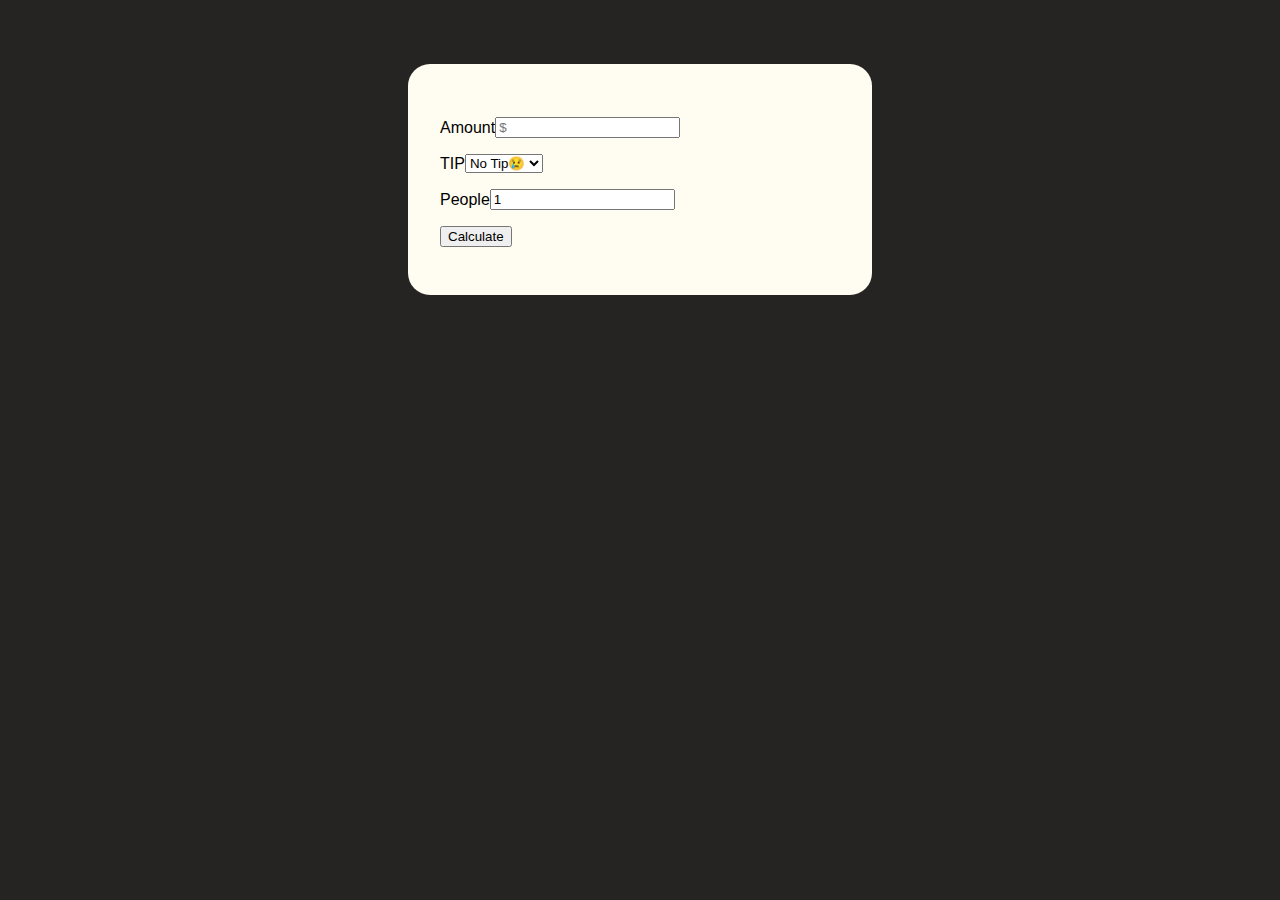
==== tipCalculatorProject/index.html @ 8ef5be71 "first commit" ====
<!DOCTYPE html>
<html lang="en">
<head>
    <meta charset="UTF-8">
    <meta http-equiv="X-UA-Compatible" content="IE=edge">
    <meta name="viewport" content="width=device-width, initial-scale=1.0">
    <title>Tip Calculator</title>
    <link rel="stylesheet" href="index.css">
</head>
<body>
    
    <div class="calculator">
        <h1 class="calculator__title"></h1>
        <div class="field">
            <label for="amount" class="field_label">Amount</label>
            <input type="text" name="amount" id="amount" placeholder="$" class="field_input">
        </div>  
        <div class="field">
            <label for="tip" class="field_label">TIP</label>
            <select name="tip" id="tip" class="field_input">
                <option value="0" selected>No Tip😢</option>
                <option value="10" >10% 😆</option>
                <option value="15">15% 🙂</option>
                <option value="20">20% 😃</option>
            </select>
        </div>   
        <div class="field">
            <label for="people" class="field_label">People</label>
            <input type="number" value="1" min="1" step="1" id="people" class="field_input">
        </div>
        <button id="calculate">Calculate</button>
        <div class="info">
            <p class="info__tip"></p>
            <p class="info__total"></p>
        </div>
    </div>
    <script src="index.js"></script>
</body>
</html>
---- tipCalculatorProject/index.css ----
body {
    display: flex;
    align-items: center;
    justify-content: center;
    margin: 0;
    font-family: Arial, Verdana, sans-serif;
    background-color: #252422;

}

.calculator {
    background-color: #fffcf2;
    padding: 2rem;
    border-radius: 22px;
    margin: 4rem 0;
    width: 400px;

}

.field {
    display: flex;
    align-items: center;
    margin-bottom: 1rem;

    &__label {
        flex: 0 0 20%;
        cursor: pointer;
        font-size: 1.1rem;
    }

    
}
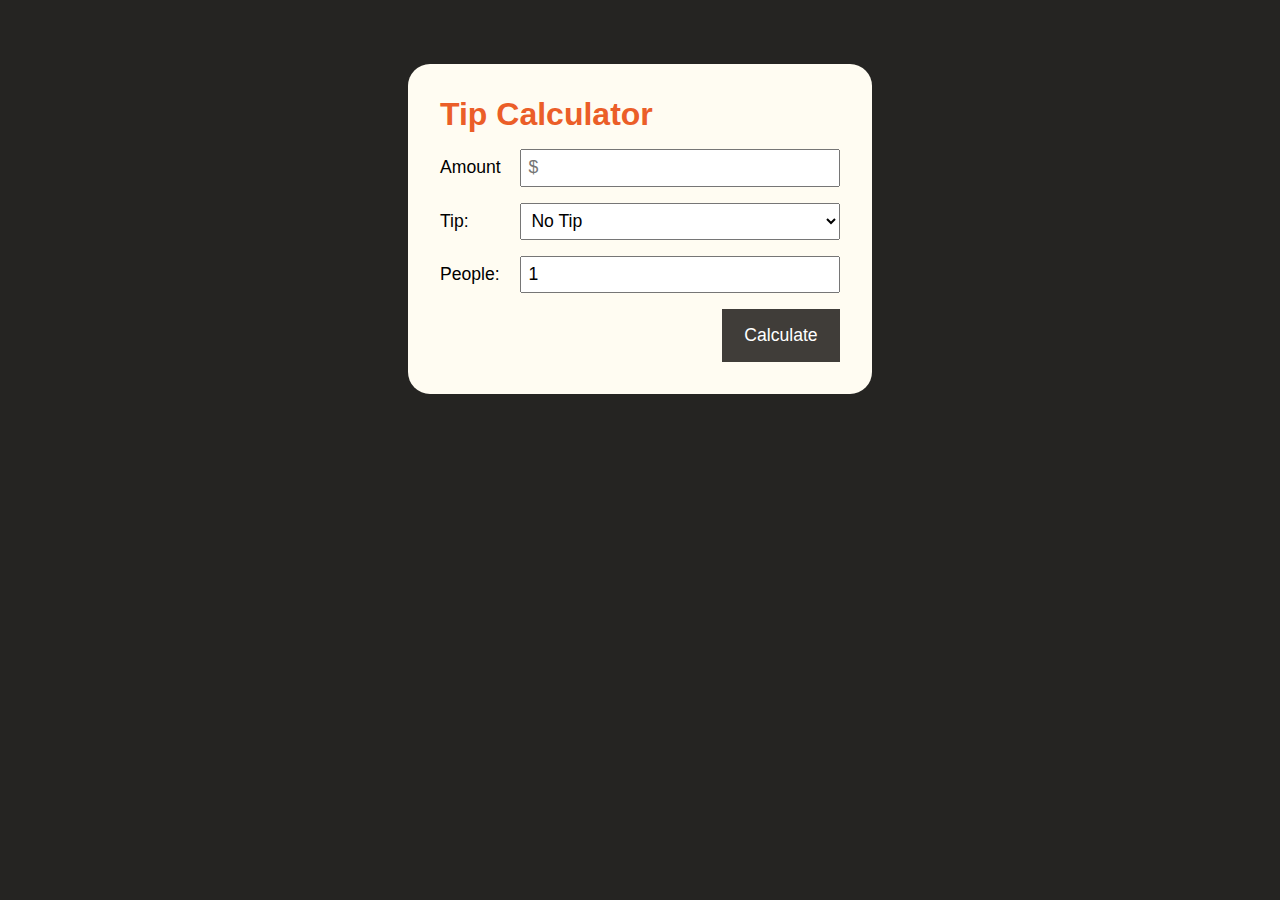
==== commit 121f564f: "third commit" ====
--- a/tipCalculatorProject/index.html
+++ b/tipCalculatorProject/index.html
@@ -8,25 +8,25 @@
     <link rel="stylesheet" href="index.css">
 </head>
 <body>
-    
     <div class="calculator">
-        <h1 class="calculator__title"></h1>
+        <h1 class="calculator__title">Tip Calculator</h1>
         <div class="field">
-            <label for="amount" class="field_label">Amount</label>
-            <input type="text" name="amount" id="amount" placeholder="$" class="field_input">
-        </div>  
+            <label for="amount" class="field__label">Amount</label>
+            <input type="text" name="amount" id="amount" placeholder="$" class="field__input">
+        </div>
         <div class="field">
-            <label for="tip" class="field_label">TIP</label>
-            <select name="tip" id="tip" class="field_input">
-                <option value="0" selected>No Tip😢</option>
-                <option value="10" >10% 😆</option>
-                <option value="15">15% 🙂</option>
-                <option value="20">20% 😃</option>
+            <label for="tip" class="field__label">Tip:</label>
+            <select name="tip" id="tip" class="field__input">
+                <option value="0" selected>No Tip</option>
+                <option value="10">10%</option>
+                <option value="15">15%</option>
+                <option value="20">20%</option>
             </select>
-        </div>   
+
+        </div>
         <div class="field">
-            <label for="people" class="field_label">People</label>
-            <input type="number" value="1" min="1" step="1" id="people" class="field_input">
+            <label for="people" class="field__label">People:</label>
+            <input type="number" value="1" min="1" step="1" id="people" class="field__input">
         </div>
         <button id="calculate">Calculate</button>
         <div class="info">
@@ -34,6 +34,7 @@
             <p class="info__total"></p>
         </div>
     </div>
+    
     <script src="index.js"></script>
 </body>
 </html>--- a/tipCalculatorProject/index.css
+++ b/tipCalculatorProject/index.css
@@ -1,11 +1,10 @@
-body {
+body{
     display: flex;
     align-items: center;
     justify-content: center;
-    margin: 0;
+    margin:0;
     font-family: Arial, Verdana, sans-serif;
     background-color: #252422;
-
 }
 
 .calculator {
@@ -14,19 +13,40 @@
     border-radius: 22px;
     margin: 4rem 0;
     width: 400px;
-
+}
+.calculator__title {
+    color: #eb5e28;
+    margin: 0 0 1rem 0;
 }
 
 .field {
     display: flex;
     align-items: center;
     margin-bottom: 1rem;
+}
 
-    &__label {
-        flex: 0 0 20%;
-        cursor: pointer;
-        font-size: 1.1rem;
-    }
+.field__label{
+    flex:  0 0 20%;
+    cursor: pointer;
+    font-size: 1.1rem;
+} 
+.field__input {
+    flex: 1;
+    padding: 0.4rem;
+    font-size: 1.1rem;
+}
 
-    
-}+#calculate{
+    background-color: #403d39;
+    color: white;
+    border: none;
+    padding: 1rem 1.4rem;
+    font-size: 1.1rem;
+    float: right;
+}
+
+.info {
+    clear: both;
+    display: none;
+    font-size: 1.4rem;
+}
